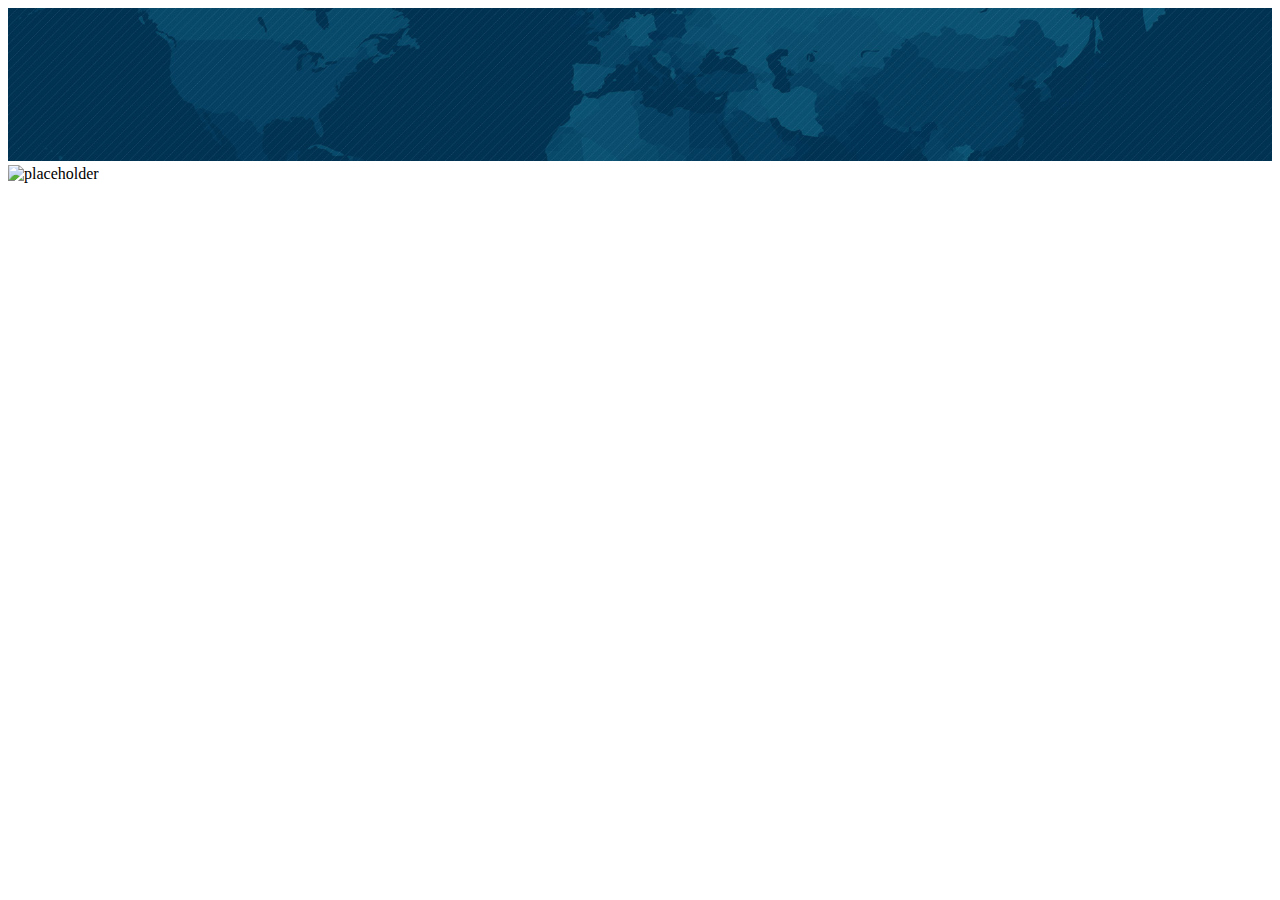
==== index.html @ 2d6d5881 "Added images to index.html" ====
<!DOCTYPE html>
<html lang="en">
<head>
    <meta charset="UTF-8">
    <meta name="viewport" content="width=device-width, initial-scale=1.0">
    <meta http-equiv="X-UA-Compatible" content="ie=edge">

    <link rel="stylesheet" href="assets/style.css">
    <title>VISA </title>
</head>
<body>
    <a href="https://usa.visa.com/about-visa.html"><img src="assets/large_header.jpg" alt="visa logo"></a>
    <img src="http://via.placeholder.com/320x350" alt="placeholder">

</body>
</html>
---- assets/style.css ----
img {
    width: 100%;
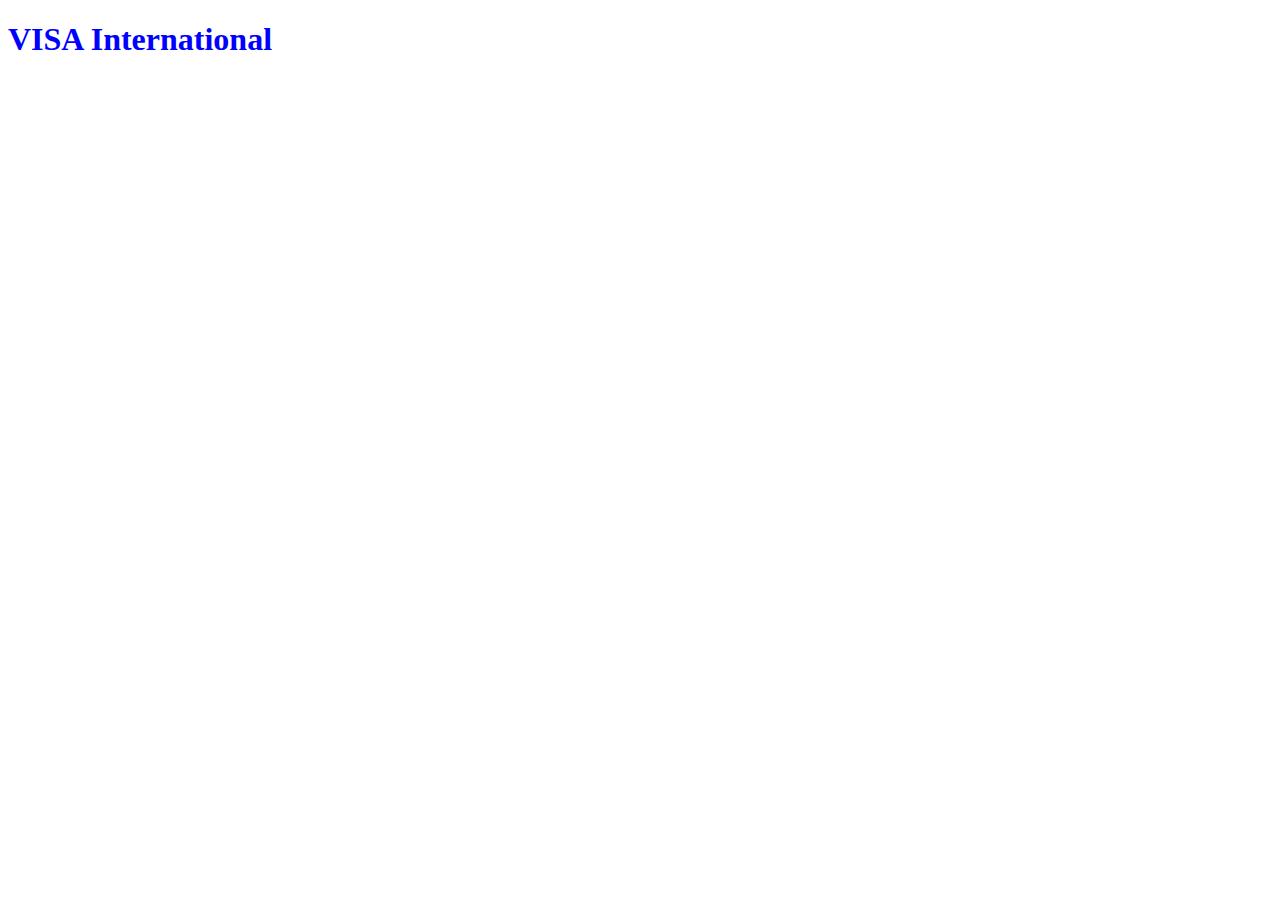
==== commit 2a8f7242: "Delete html text" ====
--- a/index.html
+++ b/index.html
@@ -8,9 +8,9 @@
     <link rel="stylesheet" href="assets/style.css">
     <title>VISA </title>
 </head>
-<body>
-    <a href="https://usa.visa.com/about-visa.html"><img src="assets/large_header.jpg" alt="visa logo"></a>
-    <img src="http://via.placeholder.com/320x350" alt="placeholder">
+<body>  
+    
+    <h1>VISA International</h1>
 
 </body>
 </html>--- a/assets/style.css
+++ b/assets/style.css
@@ -1,4 +1,6 @@
-
-img {
-    width: 100%;
-
+body {
+    color: blue;
+}
+h1 {
+    font-family: 
+}